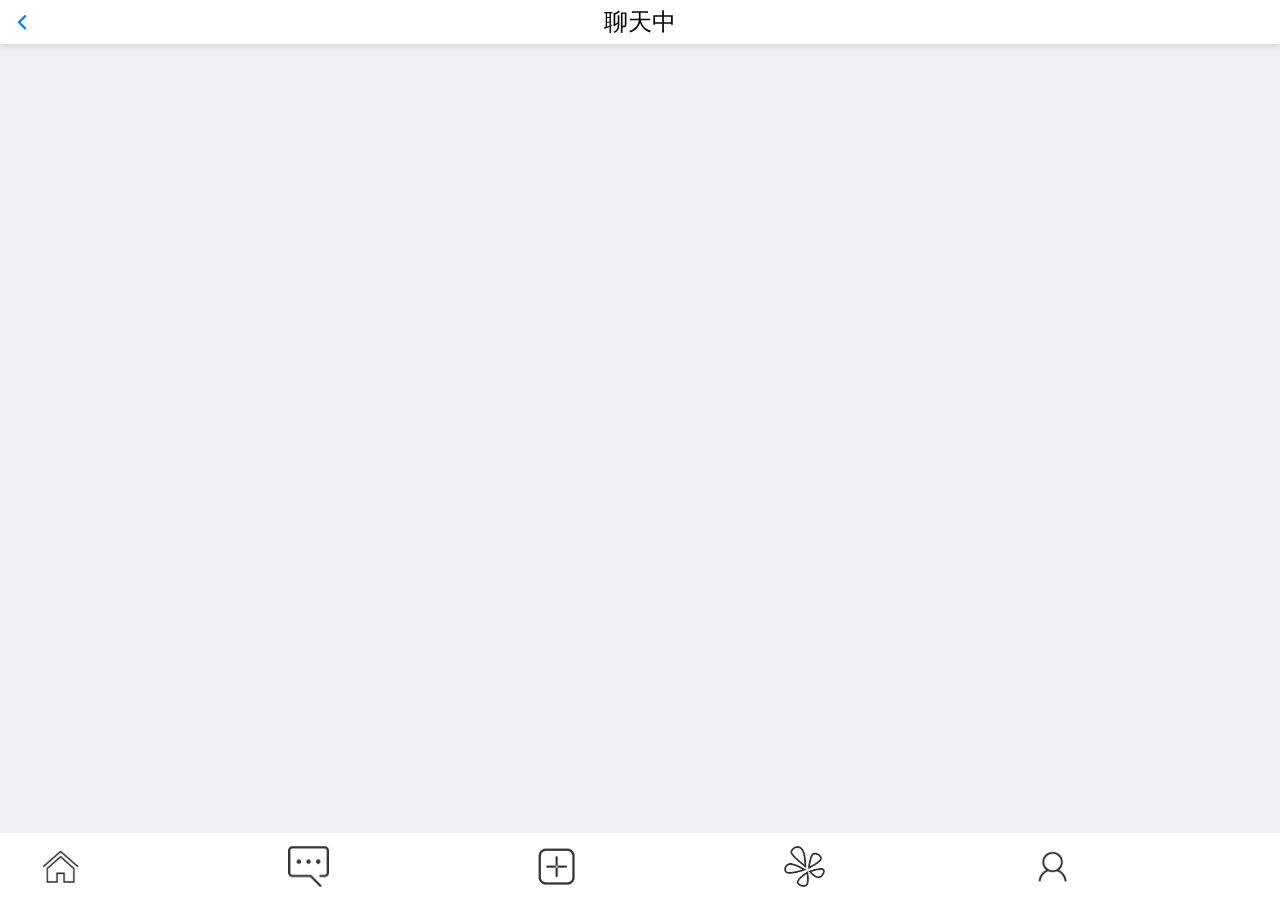
==== chat_content.html @ ac7f8e01 "聊天记录" ====
<!DOCTYPE html>
<html>
<head>
    <meta charset="utf-8">
    <meta name="viewport" content="width=device-width,initial-scale=1,minimum-scale=1,maximum-scale=1,user-scalable=no" />
    <title></title>
    <script src="js/mui.min.js"></script>
    <script src="js/jquery-3.2.1.min.js"></script>
    <link href="css/mui.min.css" rel="stylesheet"/>
    <link href="css/moment_main.css" rel="stylesheet"/>
    <link href="css/main_page.css" rel="stylesheet"/>
    <script type="text/javascript" charset="utf-8">
      	mui.init();
    </script>
    <style type="text/css">
    	#app_name .mui-icon .mui-icon-clear .mui-hidden{line-height: 3vh;}
    </style>
</head>
<body>

	<div id="main" class="sign_content">
		<!--  Top Templete  Start -->
	<header class="mui-bar mui-bar-nav" style="background: #FFFFFF;">
			<a class="mui-action-back mui-icon mui-icon-left-nav mui-pull-left"></a>
			<h1 class="mui-title" style="font-size:1.5rem;">聊天中</h1>
 </header>
		<!--  Top Templete  End -->

		<!--  Near By Templete  -->
		<div class="moment_content_templete nearby">
		<span style="float: left;">
			ssssss
			
		</span>
		
		<span  style="float: left;">
			ssssss
			
		</span>
			
		<span  style="float: right;">
			ssssss
			
		</span>
		
		</div>

		<!--  Bottom Templete Start  -->
		<div id="bottom_menu">
			<ul id="bottom_ul_menu">
				<li><img src="img/icon/home.png" onclick="window.location.href='main_page.html'"></li>
				<li><img src="img/icon/message.png" onclick="window.location.href='chat_list.html'"></li>
				<li><img src="img/icon/create.png"></li>
				<li><img src="img/icon/moment.png" onclick="window.location.href='moment.html'"></li>
				<li><img src="img/icon/user2.png" onclick="window.location.href='user_center.html'"></li>
			</ul>
		</div>
		<!--  Bottom Templete End  -->
	</div>
</body>
<script language="JavaScript">
	var h = document.documentElement.clientHeight;
	var w = document.documentElement.clientWidth;
	document.getElementById("main").style.height=h+"px";
	document.getElementById("main").style.width=w+"px";
	
	var uid = localStorage.getItem('user_id');
	
	mui.getJSON('http://whois8.cn/getfollowlist.php',{uid:uid},function(data){
		       //数据绑定在此处
	           var list = document.getElementById("OA_task_1");
	           var fragment = document.createDocumentFragment();
               var li;
		       mui.each(data,function(index,item){
           
                    li = document.createElement('li');
                    li.className = 'mui-table-view-cell';
                    //console.log(data5);
                    li.innerHTML =      '<div class="mui-slider-right mui-disabled"><a class="mui-btn mui-btn-red">删除</a></div>'+
                                        '<div class="mui-slider-handle" ><span class="user_headImg"><img src="img/icon/user_headImg.png" /></span>'+
                                        '<span class="user_info"><p>'+item[1]+'</p><a>'+item[2]+'</a></span>'+
                                        '</div>';
                    fragment.appendChild(li);
                 
                })
		       list.appendChild(fragment);
 
	         }
           );
	
</script>
</html>
---- css/moment_main.css ----
/*  Moment  */
.display_block{display: block;}
.display_none{display: none;}

#select_moment_type{width: 100%; background: #FFFFFF; height: 7.5vh;margin-top: 10vh;}
#select_moment_nearby{width: 50%; float: left; position: relative; height: 5vh; margin-top: 2.5vh;}
#select_moment_following{ width: 50%; float: right; position: relative;height: 5vh; margin-top: 2.5vh;}
.select_moment_span{width: 60%; text-align: center; height: 5vh; line-height: 4vh; color:#F18C3C; position: absolute; left: 20%;}

.moment_content_templete{width: 94%; display: none; margin-left: 3%; margin-top: 1.5vh; border-radius: 5px; background: #FFFFFF;}
.moment_content_templete_top{position: relative; width: 100%; height: 10vh; background: #FFFFFF;}
.monent_user_name{height: 6vh; text-align: left; position: relative; padding-top: 2vh; margin-left: 13vh;}
.moment_content_templete_top span{height: 3vh; line-height:3vh; display: block; overflow: hidden;}
.moment_user_headImg{ height: 7vh; margin-top: 1.5vh; float: left; margin-left: 3vh; }
.more_icon{width: 8vw; position: absolute; right: 6vw; top: 5vh;}
.monent_video{width: 100%;}
.monent_video img{width: 100%;}
.moment_content{width: 94%; margin-left: 3%; position: relative; padding-bottom: 10vw; border-bottom: 2px #f7f7fb solid;}
.moment_tag{background: #d8d8d8; border-radius: 3vw; position: absolute; bottom: 0.5vh; right: 0; color: #989898; padding-left: 2vw; padding-right: 2vw;}
.moment_share_comment{height: 7vh; width: 100%;}
.moment_share{width: 35vw; height: 100%; float: left; text-align: center; position: relative;}
.moment_share img,.moment_comment img{height: 3vh; top: 1.5vh; position: absolute; left: 5vw;}
.moment_comment{width: 35vw; height: 100%; float: left; text-align: center; position: relative;}
.moment_share span, .moment_comment span{display: block; height: 7vh; line-height: 7vh; color: #a1a1a1;}

.chat_list_user_info{height: 25vw; border-bottom: 1px #888888 solid;}
.user_headImg{height: 20vw; width: 20vw;margin-top: 2.5vw; float: left;}
.user_headImg img{width: 20vw; height: 20vw; -moz-border-radius: 10vw; -webkit-border-radius: 10vw; border-radius: 10vw;}
.user_info{display: block; float: left; height: 10vw; margin-top: 7.5vw; margin-left: 3vw;}
.user_info p{font-size: 1.35rem; margin-bottom: 3px; color: #3d3d3d;}
.user_info a{color: #8f8f94; font-size: 1.15rem;}
---- css/main_page.css ----
/*  Top  */
#top_bar{width: 100%; height: 10vh;position: fixed; top: 0; left: 0; background: #f18c3c; z-index: 9999;}
#app_name, #_app_name{ width: 100%; height: 100%; text-align: center; position: relative;}
#app_name_div{height: 5vh; position: relative; width: 100%; top: 2.5vh;}
#top_menu{height:5vh; position: absolute; left: 1.75vh;}
#filter{height: 5vh; position: absolute; right: 1.75vh;}
#app_name span{color: #FFFFFF; font-size: 1.4rem; height: 5vh; line-height: 5vh;}
#_app_name span{color: #FFFFFF; font-size: 1.4rem;}

/*  Search  */
#main_page_search{width: 90%; margin: 0 auto; margin-top: 11.25vh;}
#search_input{border:#F18C3C 3px solid; }

/*Restaurant Info*/
#main_page_restaurant{width: 90%; margin-left: 5%;}
.main_page_restaurant_video{width: 100%;}
.main_page_restaurant_video img{width: 100%;}
.restaurant_info{width: 100%;}
.like-info{float: left; width: 48%;  text-align: left; position: relative;}
.restaurant_name{display: block; margin: 2% auto; margin-left: 5%; color: #F18C3C; font-family: "serif"; font-size: 1.5rem;}
.restaurant_distance{display: block; margin: 2% auto; margin-left: 5%; color: #000000; font-weight: bold; font-size: 1.2rem;}
.restaurant_type{ display: block; margin: 2% auto; margin-left: 5%; color: #000000; font-weight: bold; font-size: 1.2rem;}
.like-restaurant{width: 35%; position: relative; left: 25%; margin-top: 5%;}

.dislike-info{float: right; width: 48%; text-align: right;}
.friends_num{width: 70%; margin-right: 5%;}
.friends_num a{text-decoration: none;}
.dislike-info span{display:block; margin-right: 0%;}
.dislike-restaurant{width: 35%; position: relative; right: 25%; margin-top: 5%;}

/*  Restaurant Info HTML  */
#restaurant_html_top_info_div{position: relative;  width: 100%;border-bottom: #dadada 2px solid; left: 0;}
.restaurant_info_html{width: 90%; margin: 0 auto;}
.restaurant_html_logo{float: left; width: 40%;}
.restaurant_icon{width: 80%; margin: 0 auto; margin-top: 30%;}
.restaurant_html_info{float: right; width: 60%; text-align: left;}
.restaurant_info_html_div{width: 100%; position: relative; height: auto;margin-top: 6%; margin-bottom: 6%;}
.restaurant_info_html_div .restaurant_html_icon{position: absolute; top: 0; left: 0; height: 1.5rem; line-height:1.5rem; }
.score{position: absolute;height: 70%; top: 10%; }
.restaurant_info_html_div span{float: left; margin-left: 20%; height: 1.5rem; line-height: 1.5rem; font-size: 0.9rem;}

/*  Map Navigation  */
#show_map_navi{width: 100%; margin-top: 80px;}
#show_map_navi img{width: 100%;}


/*  Friend Videos  */
#friend_video_title{background: #ecddc8; margin-top: 10vh; width: 100%; height: 8vh; text-align: center;}
#friend_video_title span{height: 8vh; line-height: 8vh; font-size: 1.2rem; color: #665f56; font-weight: bold;}
#friend_video_div{width: 100%; }
.friend_video_templete{width: 40%; height: 30vh; position: relative; float: left; margin-left: 6.5%; margin-top: 3vh;}
.friend_video_templete_background{width: 100%; position: absolute; left: 0; z-index: 9;}
.like_comments{background: #FFFFFF; border-radius: 10px; width: 90%; margin-left: 5%; height: 5vh; overflow: hidden; position: absolute; bottom: 3vh; z-index: 10;}
.like_comments img{height: 2.6vh; margin-top: 1.2vh; float: left; margin-left: 2vw;}
.like_comments span{height: 5vh; line-height: 5vh; display: block; float: left; margin-left: 2vw;}

/*  Friend Video Details  */
#friend_video_details{width:100%; margin-top: 10vh; background: #fff8f4; padding-top: 2vh; padding-bottom: 8.5vh;}
#friend_video_details_top{width: 92%; margin-left: 4%;}
#friend_video_details_top img{width: 100%;}

#friend_video_details_headImg{width: 100%; background: #FFFFFF; height: 8vh; margin-top: 1vh;}
#headImg{height: 8vh; float: left; margin-left: 2vw;}
#details_of_user_name{float: left; height: 8vh; margin-left: 6vw; width: 35%;}
#details_of_user_name span{display: block; height: 3vh; line-height: 3vh; margin-top: 1vh; width: 100%; overflow: hidden;}
#details_of_icons{float: left; min-width: 37%; height: 8vh; overflow: hidden;}
#details_of_icons img{height: 5vh; margin-top: 1.5vh; float: left; margin-left: 3vw;}
#details_of_review{width: 100%; background: #FFFFFF; padding-bottom: 3.5vh;}
#details_of_review h4{ margin-left: 1.5vw; padding-top: 1vh;}
.review_contents{position: relative; width: 100%; height: auto; border-bottom: 2px #d6d6d6 solid; margin-top: 2vh; padding-bottom: 2vh;}
.reviewImg{width: 10vw; float: left; margin-left: 5vw;}
.reviewImg img{width: 100%;}
.review_content_div{width: 70%; height: auto; float: left; margin-left: 5vw;}
.review_contents span{width: 100%; overflow: hidden; color: #665f56;font-size: 0.8rem;}
.review_time{position: absolute; bottom: 0; right: 5vw; color: #665f56;font-size: 0.8rem;}

.suggested_restaurant{width: 100%; background: #FFFFFF; margin-top: 1.5vh; padding-bottom: 1.5vh;}
.suggested_restaurant_img{width: 100%; overflow: hidden;}
.suggested_restaurant_img img{float: left; width:30%; margin-left: 2%;}


/*  Restaurant Nearby  */
#nearby_body{width: 100%; height: auto; padding-bottom: 60px;}
.restaurant_nearby{width: 90%; margin: 0 auto; margin-top: 5%;}
.nearby_logo{width: 30%; float: left;}
.nearby_logo img{width: 90%;}
.nearby_info{float: left; width: 70%; text-align: left;}
.nearby_info img{width: 50%;}
.nearby_info span{display: block; margin: 2% 0;}

/*  Bottom  */
#bottom_menu{position: fixed; bottom: 0; left: 0; width: 100%; height: 7.5vh; background: #FFFFFF;}
#bottom_ul_menu{list-style: none; width: 100%; height: 100%; margin: 0;}
#bottom_ul_menu li{width: 20%; float: left; height: 100%;}
#bottom_ul_menu li img{ height: 60%; position: relative; top: 20%;}
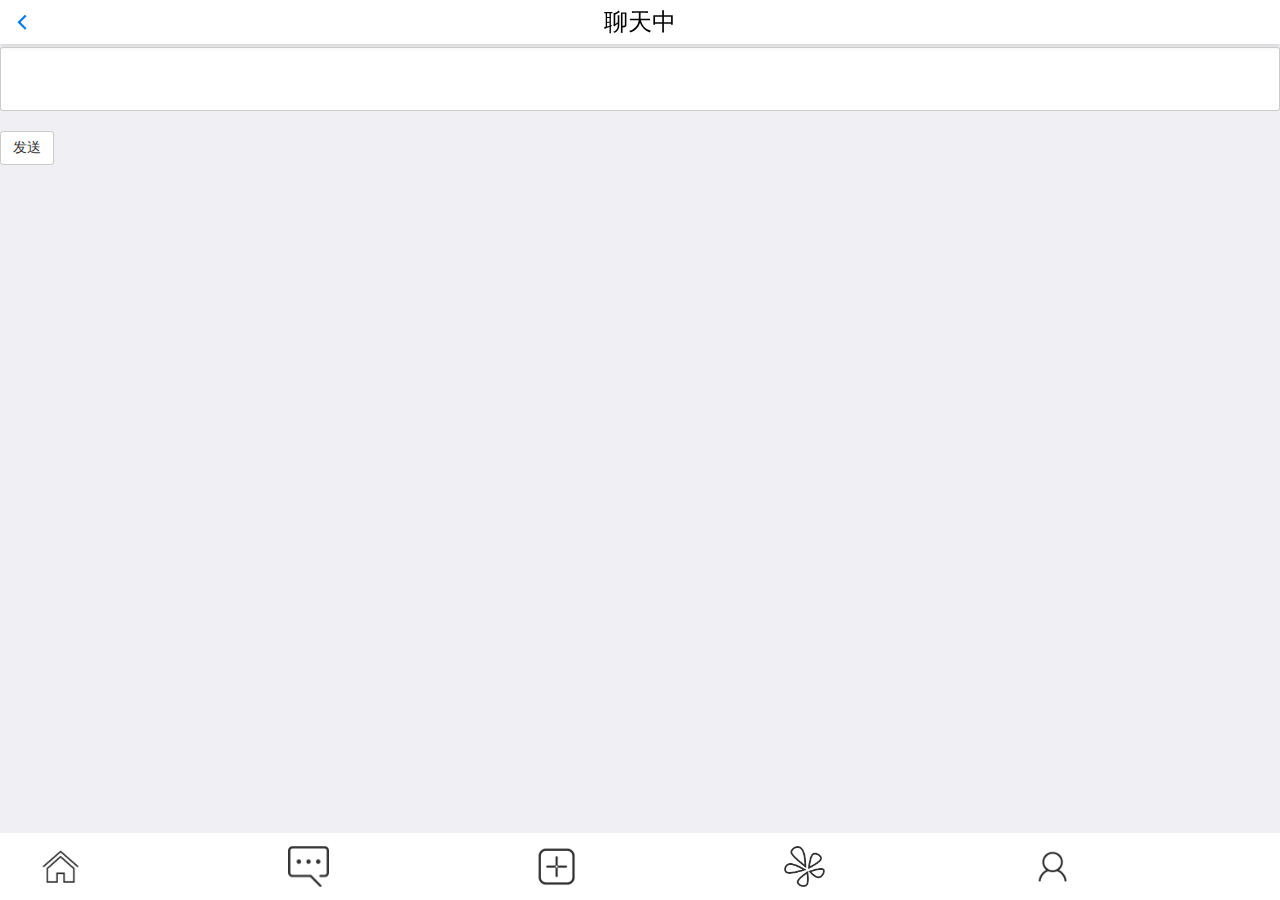
==== commit 731f28c9: "1122" ====
--- a/chat_content.html
+++ b/chat_content.html
@@ -9,16 +9,14 @@
     <link href="css/mui.min.css" rel="stylesheet"/>
     <link href="css/moment_main.css" rel="stylesheet"/>
     <link href="css/main_page.css" rel="stylesheet"/>
-    <script type="text/javascript" charset="utf-8">
-      	mui.init();
-    </script>
+   
     <style type="text/css">
     	#app_name .mui-icon .mui-icon-clear .mui-hidden{line-height: 3vh;}
     </style>
 </head>
 <body>
 
-	<div id="main" class="sign_content">
+	<div id="main" class="sign_content mui-content">
 		<!--  Top Templete  Start -->
 	<header class="mui-bar mui-bar-nav" style="background: #FFFFFF;">
 			<a class="mui-action-back mui-icon mui-icon-left-nav mui-pull-left"></a>
@@ -27,24 +25,18 @@
 		<!--  Top Templete  End -->
 
 		<!--  Near By Templete  -->
-		<div class="moment_content_templete nearby">
-		<span style="float: left;">
-			ssssss
+		<div style="padding-top: 30px;">
+		 
+		<ul style="list-style: none; padding-left: 0vw;"  id="OA_task_1">
+		
+		</ul>
+		</div>
+		
+		<textarea name="talk" id="talk">
 			
-		</span>
+		</textarea>
+		<button id="stalk">发送</button>
 		
-		<span  style="float: left;">
-			ssssss
-			
-		</span>
-			
-		<span  style="float: right;">
-			ssssss
-			
-		</span>
-		
-		</div>
-
 		<!--  Bottom Templete Start  -->
 		<div id="bottom_menu">
 			<ul id="bottom_ul_menu">
@@ -59,14 +51,11 @@
 	</div>
 </body>
 <script language="JavaScript">
-	var h = document.documentElement.clientHeight;
-	var w = document.documentElement.clientWidth;
-	document.getElementById("main").style.height=h+"px";
-	document.getElementById("main").style.width=w+"px";
-	
+
 	var uid = localStorage.getItem('user_id');
-	
-	mui.getJSON('http://whois8.cn/getfollowlist.php',{uid:uid},function(data){
+	var self = plus.webview.currentWebview();
+    var fuid = self.fuid;
+    	mui.getJSON('http://whois8.cn/gettalking.php',{uid:uid,fuid:fuid},function(data){
 		       //数据绑定在此处
 	           var list = document.getElementById("OA_task_1");
 	           var fragment = document.createDocumentFragment();
@@ -74,19 +63,39 @@
 		       mui.each(data,function(index,item){
            
                     li = document.createElement('li');
-                    li.className = 'mui-table-view-cell';
+                    li.id=item[0];
                     //console.log(data5);
-                    li.innerHTML =      '<div class="mui-slider-right mui-disabled"><a class="mui-btn mui-btn-red">删除</a></div>'+
-                                        '<div class="mui-slider-handle" ><span class="user_headImg"><img src="img/icon/user_headImg.png" /></span>'+
-                                        '<span class="user_info"><p>'+item[1]+'</p><a>'+item[2]+'</a></span>'+
-                                        '</div>';
+                    if(item[0]==uid){
+                    	    li.innerHTML =   "我说："+item[2];
+
+                    }else{
+                    	    li.innerHTML =   "对方说："+item[2];
+
+                    }
                     fragment.appendChild(li);
-                 
+                  
                 })
 		       list.appendChild(fragment);
  
-	         }
-           );
-	
+	        });
+	  
+	document.getElementById('stalk').addEventListener('tap', function() {
+	 
+	 var content=document.getElementById('talk').value;
+	 console.log(content);
+	 mui.post('http://whois8.cn/sendmessage.php',{
+		uid:uid,
+		fuid:fuid,
+		content:content
+	    },function(data){
+	    
+	        mui.alert(data);
+             document.getElementById("OA_task_1").innerHTML+="我说:"+content;
+	    
+	     },'text'
+        );
+              
+	 	 
+	 });
 </script>
 </html>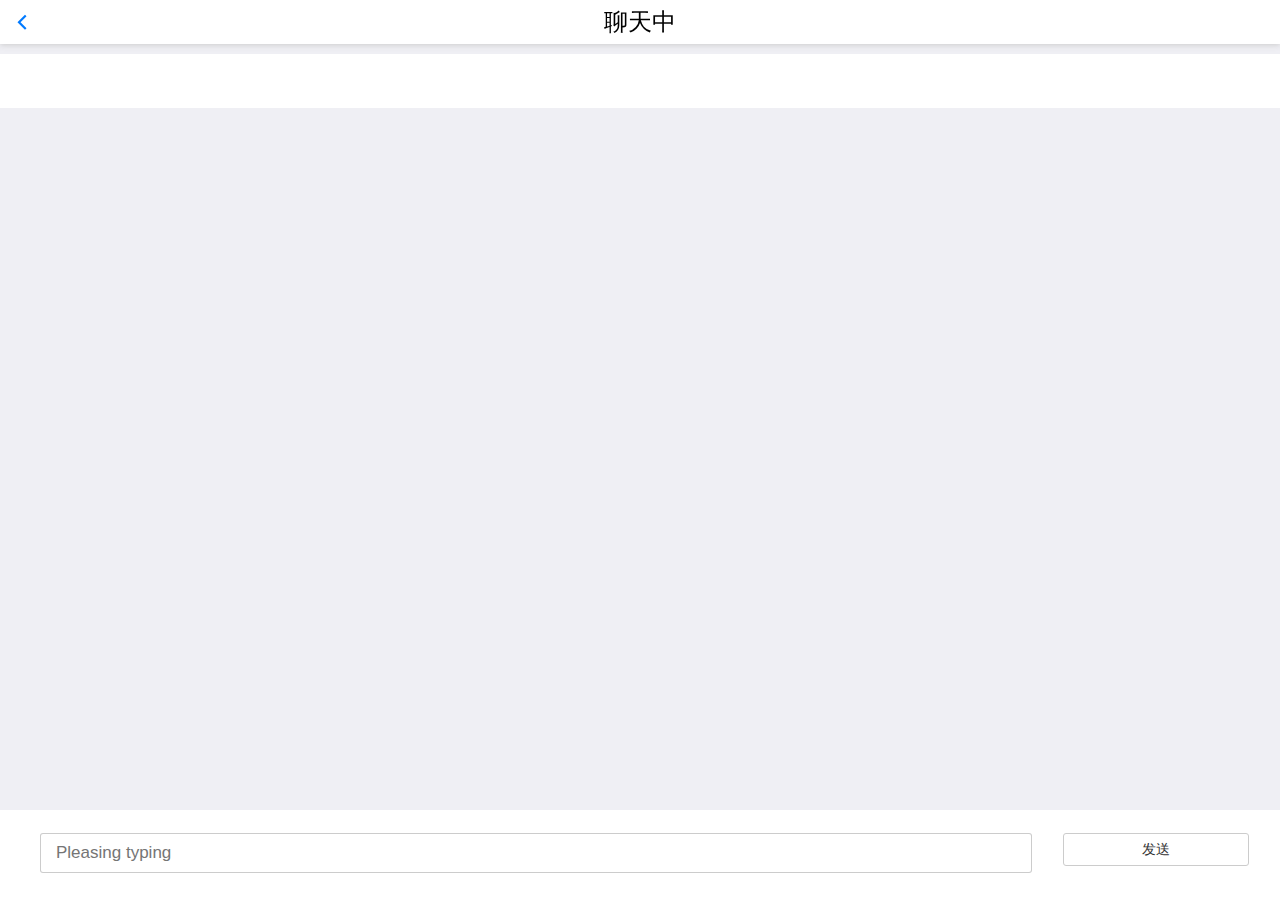
==== commit 7795d71f: "Chat List Styles" ====
--- a/chat_content.html
+++ b/chat_content.html
@@ -11,12 +11,24 @@
     <link href="css/main_page.css" rel="stylesheet"/>
    
     <style type="text/css">
-    	#app_name .mui-icon .mui-icon-clear .mui-hidden{line-height: 3vh;}
+    		#app_name .mui-icon .mui-icon-clear .mui-hidden{line-height: 3vh;}
+    		#OA_task_1{background: #FFFFFF; padding:0; padding-top: 3vh; margin: 0; width: 100%; padding-bottom: 3vh;}
+   		.i_said{display:block; text-align: left; max-width: 80%; margin-left: 15%; min-height: 14vw; margin-top: 1vh;}
+   		.you_said{display: block; max-width: 80%; text-align: left; margin-left: 5%;}
+   		.chat_content{max-width: 100%; padding: 2vw 2vw; position: relative; min-height: 12vw;}
+   		.I{right: 0;position:absolute; right: 13vw;}
+   		.He{left: 0;position:absolute; left: 13vw;}
+   		.chat_content span{color: #6d6d6d; background: #f1f1f1; display: block; padding: 1vh; border-radius: 3vw;}
+   		.chat_headImg{top:-1.5vh; width: 12vw; height: 12vw; -moz-border-radius: 6vw; -webkit-border-radius: 6vw; border-radius: 6vw;}
+    		#bottom_menu{height: 10vh;}
+    		#talk{width: 80%; float: left; margin-top: 2.5vh;}
+    		#bottom_menu button{width: 15%; float: right; margin-right: 2.5%; margin-top: 2.5vh;}
+    		
     </style>
 </head>
 <body>
 
-	<div id="main" class="sign_content mui-content">
+	<div id="main" class="sign_content mui-content" style="padding-bottom: 12vh;">
 		<!--  Top Templete  Start -->
 	<header class="mui-bar mui-bar-nav" style="background: #FFFFFF;">
 			<a class="mui-action-back mui-icon mui-icon-left-nav mui-pull-left"></a>
@@ -25,26 +37,20 @@
 		<!--  Top Templete  End -->
 
 		<!--  Near By Templete  -->
-		<div style="padding-top: 30px;">
+		<div style="margin-top: 6vh;overflow:auto;">
 		 
-		<ul style="list-style: none; padding-left: 0vw;"  id="OA_task_1">
+		<ul id="OA_task_1">
 		
 		</ul>
+		
 		</div>
 		
-		<textarea name="talk" id="talk">
-			
-		</textarea>
-		<button id="stalk">发送</button>
 		
 		<!--  Bottom Templete Start  -->
 		<div id="bottom_menu">
 			<ul id="bottom_ul_menu">
-				<li><img src="img/icon/home.png" onclick="window.location.href='main_page.html'"></li>
-				<li><img src="img/icon/message.png" onclick="window.location.href='chat_list.html'"></li>
-				<li><img src="img/icon/create.png"></li>
-				<li><img src="img/icon/moment.png" onclick="window.location.href='moment.html'"></li>
-				<li><img src="img/icon/user2.png" onclick="window.location.href='user_center.html'"></li>
+				<input name="talk" id="talk" type="text" placeholder="Pleasing typing" />
+				<button id="stalk">发送</button>
 			</ul>
 		</div>
 		<!--  Bottom Templete End  -->
@@ -55,6 +61,7 @@
 	var uid = localStorage.getItem('user_id');
 	var self = plus.webview.currentWebview();
     var fuid = self.fuid;
+    var message_num=0;
     	mui.getJSON('http://whois8.cn/gettalking.php',{uid:uid,fuid:fuid},function(data){
 		       //数据绑定在此处
 	           var list = document.getElementById("OA_task_1");
@@ -66,10 +73,17 @@
                     li.id=item[0];
                     //console.log(data5);
                     if(item[0]==uid){
-                    	    li.innerHTML =   "我说："+item[2];
+                    		li.className = 'i_said'; 
+                    	    li.innerHTML = '<div class="chat_content">'+
+                    	   				   '<img style="right:0;" src="img/icon/user_headImg.png" class="chat_headImg I" />'+
+                    	   				   '<span class="I">我说：'+item[2]+'</span></div><div style="clear: both;"></div>';
 
                     }else{
-                    	    li.innerHTML =   "对方说："+item[2];
+                    		li.className = 'you_said'; 
+                    	    li.innerHTML =  '<div class="chat_content">'+
+                    	   				   '<img style="left:0;" src="img/icon/user_headImg.png" class="chat_headImg He" />' + 
+                    	   				   '<span class="He">他说：'+item[2]+'</span></div><div style="clear: both;"></div>';
+                    	    message_num=message_num+1;
 
                     }
                     fragment.appendChild(li);
@@ -82,7 +96,7 @@
 	document.getElementById('stalk').addEventListener('tap', function() {
 	 
 	 var content=document.getElementById('talk').value;
-	 console.log(content);
+	 //console.log(content);
 	 mui.post('http://whois8.cn/sendmessage.php',{
 		uid:uid,
 		fuid:fuid,
@@ -90,12 +104,47 @@
 	    },function(data){
 	    
 	        mui.alert(data);
-             document.getElementById("OA_task_1").innerHTML+="我说:"+content;
+            document.getElementById("OA_task_1").innerHTML+="<br/>"+
+            								'<li class="i_said">'+
+            								'<div class="chat_content">'+
+            								'<img style="right:0;" src="img/icon/user_headImg.png" class="chat_headImg I" />'+
+            								'<span class="I">我说：'+content+'</span></div><div style="clear: both;"></div></li>';
+            	document.getElementById('talk').value="";
 	    
 	     },'text'
-        );
-              
-	 	 
+       );
 	 });
+	 
+	 //定时刷新消息
+	 window.setInterval(function(){
+	 	
+	 	mui.post('http://whois8.cn/getnewmessage.php',{
+		uid:fuid,
+		fuid:uid,
+		messagenum:message_num
+	    },function(data){
+	    
+	    //console.log(data["num"]);
+	     if(data['num']>0){
+	    	message_num=parseInt(message_num)+parseInt(data["num"]);
+	    	
+	    	mui.each(data[0],function(index,item){
+           
+                   
+                   //console.log(item[2]);
+                   document.getElementById("OA_task_1").innerHTML+="<br/>"+
+                   					'<div class="chat_content">'+
+                   					'<img src="img/icon/user_headImg.png" class="chat_headImg" />' + 
+                   					'<span>他说：'+item[2]+'</span></div><div style="clear: both;"></div>';
+                  
+               })
+	     }
+	        //mui.alert(data);
+	     },'json'
+       );
+	 
+	 
+	 },5000);
+
 </script>
 </html>